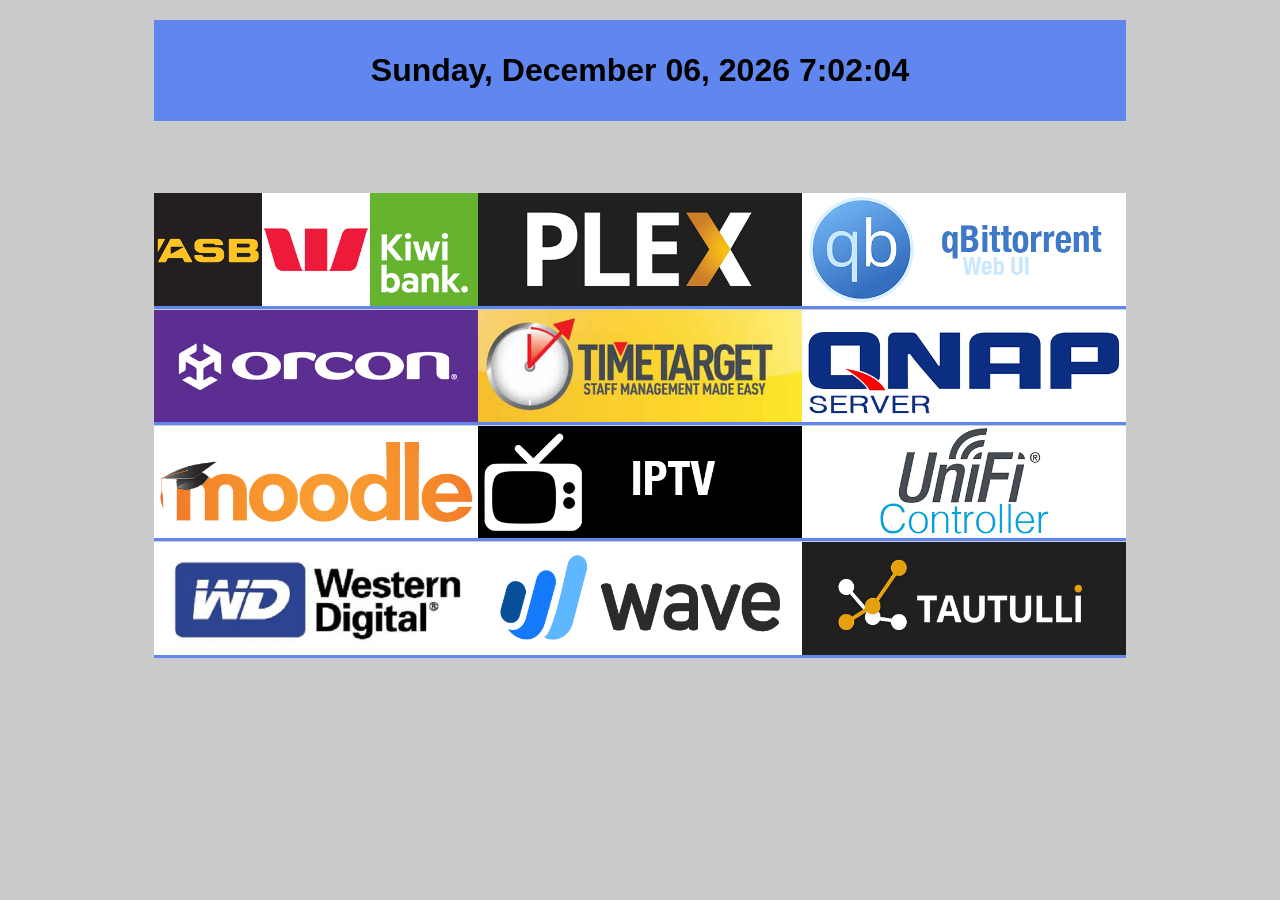
==== index.html @ 289f224b "Firts upload" ====
<!doctype html>

<html lang="en">
<head>
  <meta charset="utf-8">

  <title>Home</title>
  <meta name="description" content="HomePage">
  <meta name="author" content="Reuben Davern">

  <link rel="stylesheet" href="css/styles.css">

  <!--[if lt IE 9]>
    <script src="https://cdnjs.cloudflare.com/ajax/libs/html5shiv/3.7.3/html5shiv.js"></script>
  <![endif]-->
    <script>
function startTime() {
    var today = new Date();

    var year=today.getYear()
    if (year < 1000)
    year+=1900
    var day=today.getDay()
    var month=today.getMonth()
    var daym=today.getDate()
    if (daym<10)
    daym="0"+daym
    var dayarray=new
Array("Sunday","Monday","Tuesday","Wednesday","Thursday","Friday","Saturday")
    var montharray=new
Array("January","February","March","April","May","June","July","August","September","October","November","December")

    var h = today.getHours();
    var m = today.getMinutes();
    var s = today.getSeconds();
    if (h>12)
    h=h-12    
    m = checkTime(m);
    s = checkTime(s);
    document.getElementById('time').innerHTML =
    dayarray[day]+", "+montharray[month]+" "+daym+", "+year+"   " + h + ":" + m + ":" + s;
    var t = setTimeout(startTime, 500);
}
function checkTime(i) {
    if (i < 10) {i = "0" + i};  // add zero in front of numbers < 10
    return i;
}
</script>
</head>

<body onload="startTime()">

    <header>
        <h1 id="time"></h1>
    </header>
    <br/>
    <iframe src="https://duckduckgo.com/search.html?prefill=Search DuckDuckGo&focus=yes" style="overflow:hidden;margin:0;padding:0;width:100%;height:50px;" frameborder="0"></iframe>
    <br>
    
    <div class="boxa">
            <div class="boxb">
                <div class="a1">                
                    <div class="boxa">
                        <div class="boxb">
                            <div class="a2"><a href="https://online.asb.co.nz/auth/"><img src="images/ASB.png" width="100%"></a></div>
                            <div class="a2"><a href="https://bank.westpac.co.nz/one/app.html#login"><img src="images/westpac.png" width="100%"></a></div>
                            <div class="a2"><a href="https://www.ib.kiwibank.co.nz/"><img src="images/Kiwi%20bank.png" width="100%"></a></div>
                        </div>
                    </div></div>
                <div class="a1"><a href="https://app.plex.tv/desktop" onclick="OpenLink(this); return false"><img src="images/plex.png" width="100%"></a></div>
                <div class="a1"><a href="http://192.168.0.2:8181" onclick="OpenLink(this); return false"><img src="images/Deluge.png" width="100%"></a></div>
    </div>
</div>
    <div class="boxa">
            <div class="boxb">
                <div class="a1"><a href="https://www.orcon.net.nz/myaccount/#/login"><img src="images/orcon.jpg" width="100%"></a></div>
                <div class="a1"><a href="https://rosters.vbase.co.nz/Account/LogOn?ReturnUrl=%2f"><img src="images/time.png" width="100%"></a></div>
                <div class="a1"><a href="http://192.168.0.5:8080/cgi-bin/" onclick="OpenLink(this); return false"><img src="images/Qnap.png" width="100%"></a></div>
    </div>
</div>
    
            <div class="boxa">
            <div class="boxb">
                <div class="a1"><a href="https://moodle.ara.ac.nz/"><img src="images/Moodle.png" width="100%"></a></div>
                <div class="a1"><a href="IPTV/one/index.html"><img src="images/iptv.png" width="100%"></a></div>
                <div class="a1"><a href="https://192.168.0.2:8443" onclick="OpenLink(this); return false"><img src="images/Unifi.png" width="100%"></a></div>
    </div>
</div>
    <div class="boxa">
            <div class="boxb">
                <div class="a1"><a href="http://192.168.0.6/UI/"><img src="images/WD.png" width="100%"></a></div>
                <div class="a1"><a href="https://my.waveapps.com/login/"><img src="images/Wave.png" width="100%"></a></div>
                <div class="a1"><a href="http://192.168.0.2:8282/home" onclick="OpenLink(this); return false"><img src="images/Tautilli.png" width="100%"></a></div>
    </div>
</div>
    
  <script src="js/scripts.js"></script>
</body>
</html>
---- css/styles.css ----
*   {
    margin: 0;
    border: 0;
    padding: 0;
}
html    {
    background-color: #cbcbcb;
    
}
body    {
    padding-top: 20px;
    padding-left: 12%;
    padding-right: 12%;
}
p   {
    
}
h1  {
    padding: 1em;
    align-content: center;
    text-align: center;
    font-family: sans-serif;
    font-size: 2em;
}
h2  {
    
}
h3  {
    
}
h4  {
    
}
h5  {
    
}
h6  {
    
}
header  {
    background-color: #6087f0;
    -webkit-transition: 1s;
    transition: 1s;
}
header:hover    {
    background-color: #f0303f;
    box-shadow: 0px 8px 10px 0px rgba(0, 0, 0, 0.29);
}
footer  {
    
}
#tfnewsearch{
		padding-top: 20px;
    
	}
	.tftextinput{
		margin: 0;
        max-width: 1000px;
        width: 50%;
        padding: 7px 10px;
		font-family: Arial, Helvetica, sans-serif;
		font-size:14px;
        outline: none;
        -webkit-transition: 1s;
        transition: 1s;
	}
	.tfbutton {
		margin: 0;
		padding: 7px 20px;
		font-family: Arial, Helvetica, sans-serif;
		font-size:14px;
		outline: none;
		cursor: pointer;
		text-align: center;
		text-decoration: none;
		color: #ffffff;
		background: #0095cd;
        -webkit-transition: 1s;
        transition: 1s;

	}
	.tfbutton:hover {
		text-decoration: none;
		background: #007ead;
        box-shadow: 0px 8px 10px 0px rgba(0, 0, 0, 0.29);
	}
    .tftextinput:hover {
        box-shadow: 0px 8px 10px 0px rgba(0, 0, 0, 0.29);
        transition-delay: 5m;
    }
	/* Fixes submit button height problem in Firefox */
	.tfbutton::-moz-focus-inner {
	  border: 0;
	}
	.tfclear{
		clear:both;
	}

a  {
    background-color: #6087f0;
    -webkit-transition: 1s;
    transition: 1s;
}
a:hover    {
    background-color: #f0303f;
    box-shadow: 0px 8px 10px 0px rgba(0, 0, 0, 0.29);
}
div.boxa    {
    width: 100%;
    display: table;
}
div.boxb    {
    display: table-row;
}
div.a1  {
    width: 33%;
    display: table-cell;

}
div.tv  {
    width: 12.5%;
    display: table-cell;

}

div.a2  {
    width: 11%;
    display: table-cell;
}
@media only screen and (max-width: 45em) {
    .tftextinput{
    width:60%;
}
    .tfbutton {
    width: 35%;
}
}
@media only screen and (max-width: 40em) {
    body    {
        padding: 0px;
        margin: 0px;
    }
    div.a1  {
        width: 100%;
        display:block;
        padding: 0px;
        margin: 0px;
    }	.tftextinput{

        width: 40%;
}	h1{	font-size:50px; }  
    td.side {
        width: 0%;
    }
    td.midle    {
        width:100%
    }
.tftextinput{
    width:60%;
}
.tfbutton {
    width: 35%;
}
}
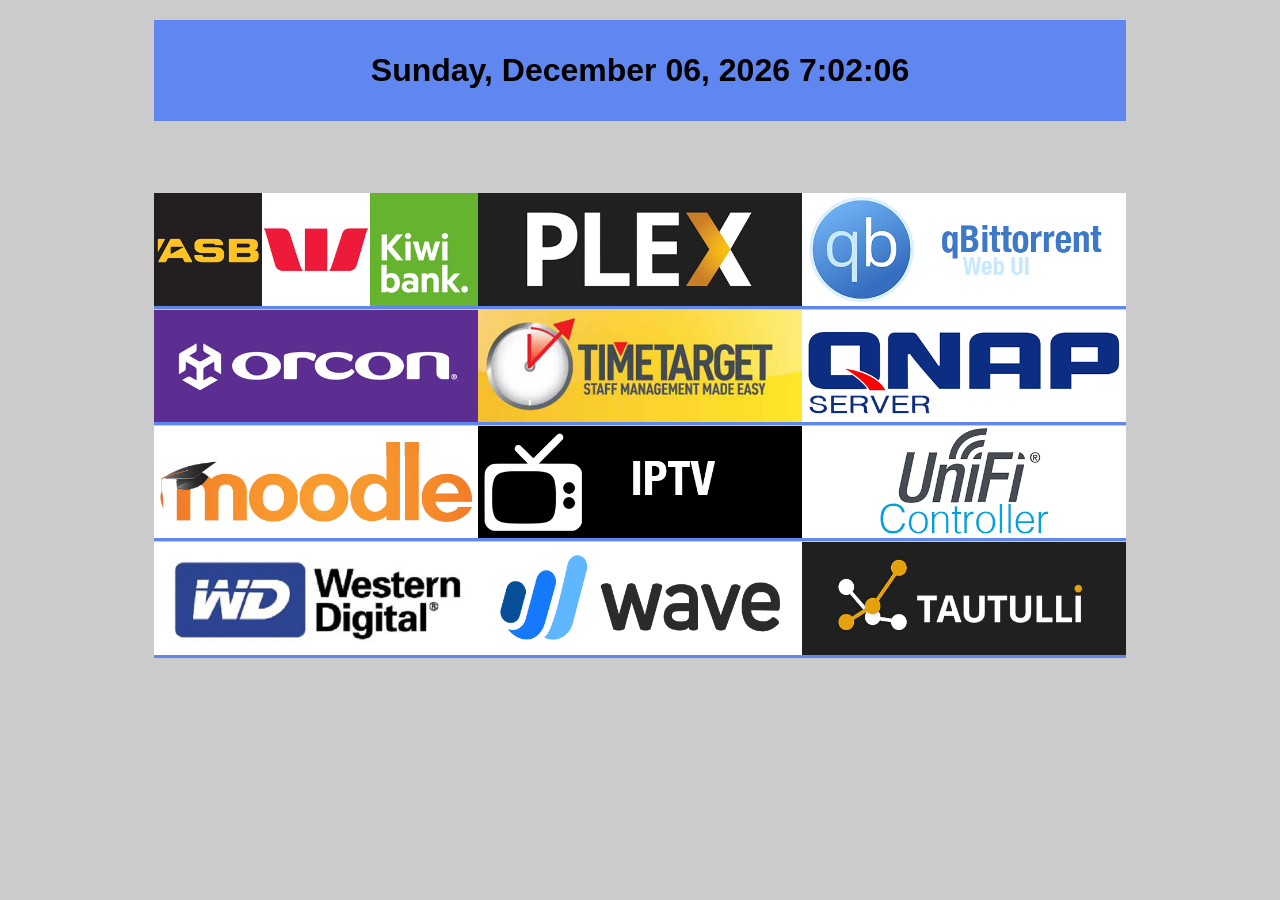
==== commit 4abcb7c4: "mobile web update" ====
--- a/index.html
+++ b/index.html
@@ -7,6 +7,8 @@
   <title>Home</title>
   <meta name="description" content="HomePage">
   <meta name="author" content="Reuben Davern">
+    <link rel="apple-touch-icon" href="/images/home.png">
+    <meta name="apple-mobile-web-app-capable" content="yes">
 
   <link rel="stylesheet" href="css/styles.css">
 
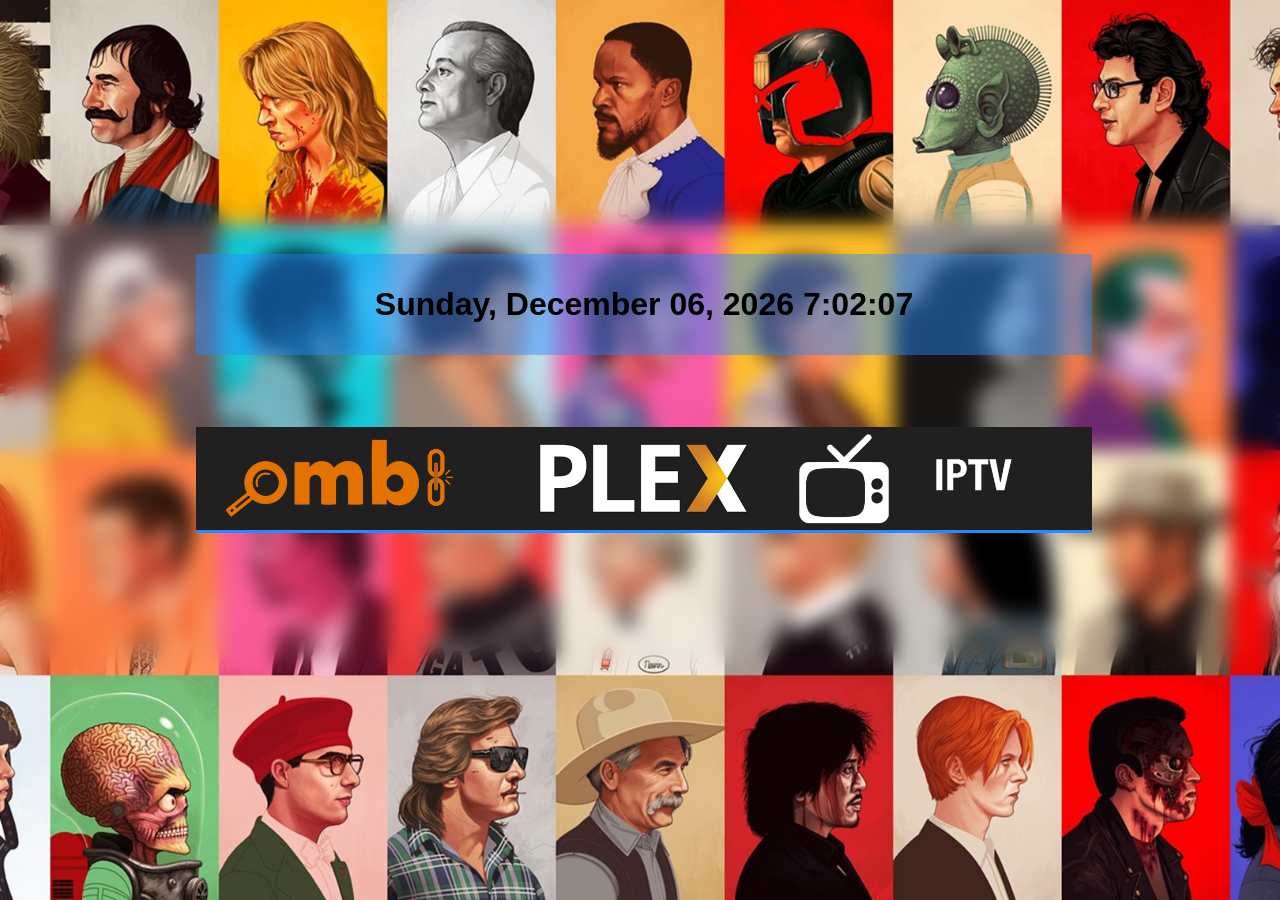
==== commit b5416272: "Plex update" ====
--- a/index.html
+++ b/index.html
@@ -7,8 +7,6 @@
   <title>Home</title>
   <meta name="description" content="HomePage">
   <meta name="author" content="Reuben Davern">
-    <link rel="apple-touch-icon" href="/images/home.png">
-    <meta name="apple-mobile-web-app-capable" content="yes">
 
   <link rel="stylesheet" href="css/styles.css">
 
@@ -51,51 +49,53 @@
 </head>
 
 <body onload="startTime()">
-
-    <header>
+        <div class="background"></div>
+<div class="main">
+<br/><br/><br/><br/><br/><br/><br/><br/><br/><br/><br/><br/><br/>
+    <div class="a3"></div>
+    <div class="a4">
+<header>
         <h1 id="time"></h1>
     </header>
     <br/>
     <iframe src="https://duckduckgo.com/search.html?prefill=Search DuckDuckGo&focus=yes" style="overflow:hidden;margin:0;padding:0;width:100%;height:50px;" frameborder="0"></iframe>
     <br>
-    
     <div class="boxa">
             <div class="boxb">
-                <div class="a1">                
+                <div class="a1"><a href="http://reupenny.ddns.net:5000" onclick="OpenLink(this); return false"><img src="images/OMBI.png" width="100%"></a></div>
+                <div class="a1"><a href="https://app.plex.tv/desktop" onclick="OpenLink(this); return false"><img src="images/plex.png" width="100%"></a></div>
+                <div class="a1"><a href="IPTV/one/index.html"><img src="images/iptv.png" width="100%"></a></div>
+    </div>
+</div>
+    <div class="boxa">
+            <div class="boxb">
+    </div>
+</div>
+    
+            <div class="boxa">
+            <div class="boxb">
+
+    </div>
+</div>
+    <div class="boxa">
+            <div class="boxb">
+
+    </div>
+</div>
+        </div>
+   <div class="a3"></div> 
+  <script src="js/scripts.js"></script>
+    </div>
+
+</body>
+</html>
+<!-- 
+<div class="a1">                
                     <div class="boxa">
                         <div class="boxb">
                             <div class="a2"><a href="https://online.asb.co.nz/auth/"><img src="images/ASB.png" width="100%"></a></div>
                             <div class="a2"><a href="https://bank.westpac.co.nz/one/app.html#login"><img src="images/westpac.png" width="100%"></a></div>
                             <div class="a2"><a href="https://www.ib.kiwibank.co.nz/"><img src="images/Kiwi%20bank.png" width="100%"></a></div>
                         </div>
-                    </div></div>
-                <div class="a1"><a href="https://app.plex.tv/desktop" onclick="OpenLink(this); return false"><img src="images/plex.png" width="100%"></a></div>
-                <div class="a1"><a href="http://192.168.0.2:8181" onclick="OpenLink(this); return false"><img src="images/Deluge.png" width="100%"></a></div>
-    </div>
-</div>
-    <div class="boxa">
-            <div class="boxb">
-                <div class="a1"><a href="https://www.orcon.net.nz/myaccount/#/login"><img src="images/orcon.jpg" width="100%"></a></div>
-                <div class="a1"><a href="https://rosters.vbase.co.nz/Account/LogOn?ReturnUrl=%2f"><img src="images/time.png" width="100%"></a></div>
-                <div class="a1"><a href="http://192.168.0.5:8080/cgi-bin/" onclick="OpenLink(this); return false"><img src="images/Qnap.png" width="100%"></a></div>
-    </div>
-</div>
-    
-            <div class="boxa">
-            <div class="boxb">
-                <div class="a1"><a href="https://moodle.ara.ac.nz/"><img src="images/Moodle.png" width="100%"></a></div>
-                <div class="a1"><a href="IPTV/one/index.html"><img src="images/iptv.png" width="100%"></a></div>
-                <div class="a1"><a href="https://192.168.0.2:8443" onclick="OpenLink(this); return false"><img src="images/Unifi.png" width="100%"></a></div>
-    </div>
-</div>
-    <div class="boxa">
-            <div class="boxb">
-                <div class="a1"><a href="http://192.168.0.6/UI/"><img src="images/WD.png" width="100%"></a></div>
-                <div class="a1"><a href="https://my.waveapps.com/login/"><img src="images/Wave.png" width="100%"></a></div>
-                <div class="a1"><a href="http://192.168.0.2:8282/home" onclick="OpenLink(this); return false"><img src="images/Tautilli.png" width="100%"></a></div>
-    </div>
-</div>
-    
-  <script src="js/scripts.js"></script>
-</body>
-</html>+                    </div></div> 
+-->
--- a/css/styles.css
+++ b/css/styles.css
@@ -5,12 +5,46 @@
 }
 html    {
     background-color: #cbcbcb;
+    background-image: url("../images/Background.png");
+    position: fixed;
+    background-position: center center;
+    background-repeat: no-repeat;
+    background-attachment: fixed;
+    background-clip: inherit;
+    background-size: cover;
+    height: 100vh;
+    width: 100vw;
+    position: fixed;
+    z-index: -1;
+
     
 }
 body    {
     padding-top: 20px;
-    padding-left: 12%;
-    padding-right: 12%;
+    
+}
+.background {
+    top: 210px;
+    left: 0px;
+    background-image: url("../images/Background.png");
+    background-position: center center;
+    background-repeat: no-repeat;
+    background-attachment: fixed;
+    background-clip: inherit;
+    background-size: cover;
+    position: fixed;
+    z-index: -1;
+    width: 100%;
+    height: 50%;
+       -webkit-filter: blur(10px);
+   -moz-filter: blur(10px);
+   -o-filter: blur(10px);
+   -ms-filter: blur(10px);
+   filter: blur(10px);
+}
+
+.main   {
+    position: absolute;
 }
 p   {
     
@@ -38,12 +72,12 @@
     
 }
 header  {
-    background-color: #6087f0;
+    background-color: rgba(37, 137, 255, 0.46);
     -webkit-transition: 1s;
     transition: 1s;
 }
 header:hover    {
-    background-color: #f0303f;
+    background-color: rgba(240, 166, 48, 0.46);
     box-shadow: 0px 8px 10px 0px rgba(0, 0, 0, 0.29);
 }
 footer  {
@@ -81,7 +115,7 @@
 	}
 	.tfbutton:hover {
 		text-decoration: none;
-		background: #007ead;
+		background: rgba(37, 137, 255, 0.46);
         box-shadow: 0px 8px 10px 0px rgba(0, 0, 0, 0.29);
 	}
     .tftextinput:hover {
@@ -97,12 +131,12 @@
 	}
 
 a  {
-    background-color: #6087f0;
+    background-color: rgb(37, 137, 255);
     -webkit-transition: 1s;
     transition: 1s;
 }
 a:hover    {
-    background-color: #f0303f;
+    background-color: rgb(240, 166, 48);
     box-shadow: 0px 8px 10px 0px rgba(0, 0, 0, 0.29);
 }
 div.boxa    {
@@ -115,14 +149,15 @@
 div.a1  {
     width: 33%;
     display: table-cell;
-
-}
-div.tv  {
-    width: 12.5%;
-    display: table-cell;
-
-}
-
+}
+div.a3  {
+    width: 15%;
+    display: inline-block;
+}
+div.a4  {
+    width: 70%;
+    display: inline-block;
+}
 div.a2  {
     width: 11%;
     display: table-cell;
@@ -145,8 +180,16 @@
         display:block;
         padding: 0px;
         margin: 0px;
-    }	.tftextinput{
-
+        
+    }	
+    div.a3 {
+            width: 100%;
+        }
+    div.a4 {
+            width: 0%;
+        }
+    .tftextinput{
+        
         width: 40%;
 }	h1{	font-size:50px; }  
     td.side {
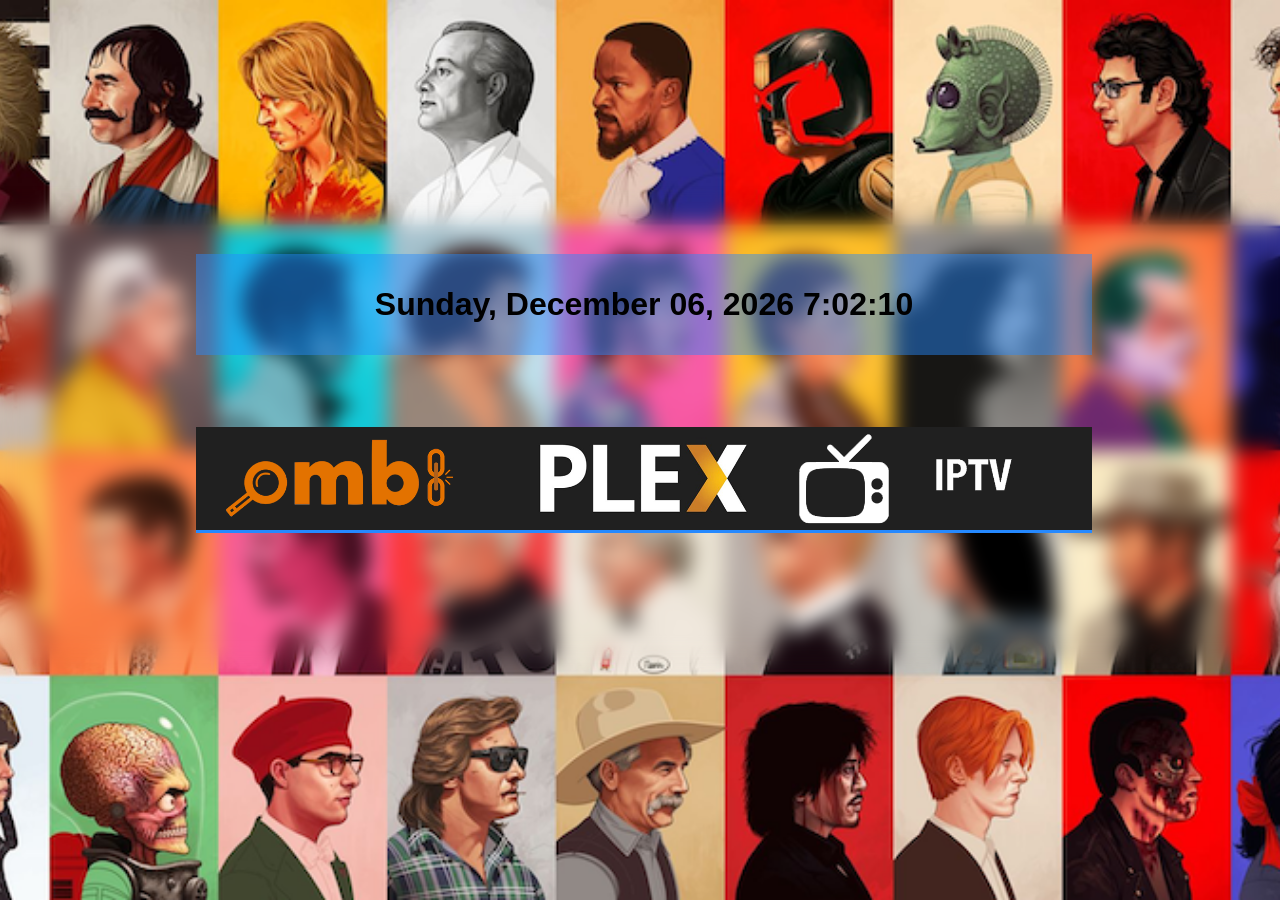
==== commit a61edb2d: "Update index.html" ====
--- a/index.html
+++ b/index.html
@@ -58,7 +58,7 @@
         <h1 id="time"></h1>
     </header>
     <br/>
-    <iframe src="https://duckduckgo.com/search.html?prefill=Search DuckDuckGo&focus=yes" style="overflow:hidden;margin:0;padding:0;width:100%;height:50px;" frameborder="0"></iframe>
+    <iframe src="https://duckduckgo.com/search.html?prefill=Search DuckDuckGo&focus=no" style="overflow:hidden;margin:0;padding:0;width:100%;height:50px;" frameborder="0"></iframe>
     <br>
     <div class="boxa">
             <div class="boxb">
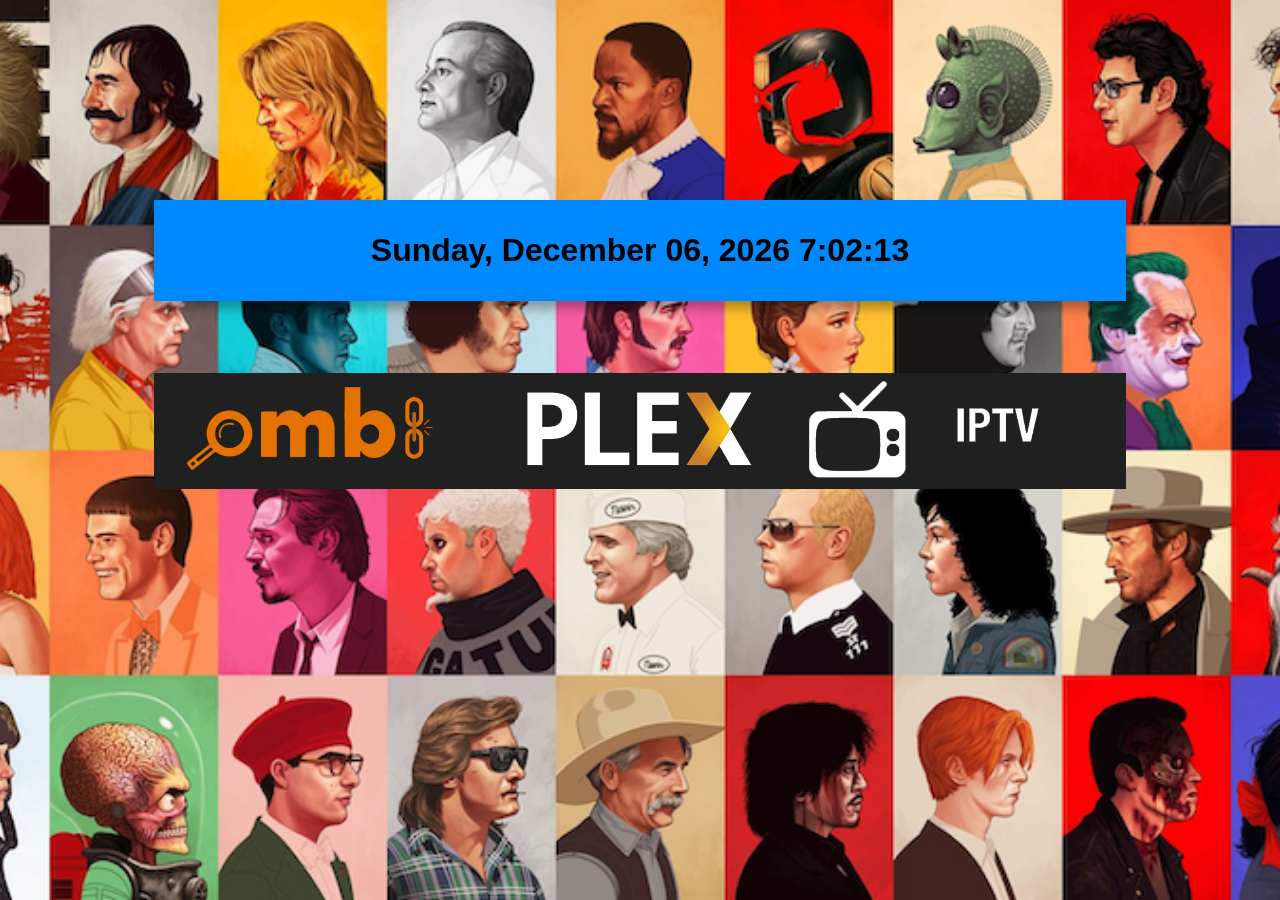
==== commit d1a5d0b7: "full redesign" ====
--- a/index.html
+++ b/index.html
@@ -4,8 +4,7 @@
 <head>
   <meta charset="utf-8">
 
-  <title>Home</title>
-  <meta name="description" content="HomePage">
+  <title>Reupenny PLEX</title>
   <meta name="author" content="Reuben Davern">
 
   <link rel="stylesheet" href="css/styles.css">
@@ -13,7 +12,7 @@
   <!--[if lt IE 9]>
     <script src="https://cdnjs.cloudflare.com/ajax/libs/html5shiv/3.7.3/html5shiv.js"></script>
   <![endif]-->
-    <script>
+        <script>
 function startTime() {
     var today = new Date();
 
@@ -49,53 +48,33 @@
 </head>
 
 <body onload="startTime()">
-        <div class="background"></div>
-<div class="main">
-<br/><br/><br/><br/><br/><br/><br/><br/><br/><br/><br/><br/><br/>
-    <div class="a3"></div>
-    <div class="a4">
-<header>
-        <h1 id="time"></h1>
-    </header>
+    
+    
+    <header>
+    <h1 id="time"></h1>
+        </header>
     <br/>
-    <iframe src="https://duckduckgo.com/search.html?prefill=Search DuckDuckGo&focus=no" style="overflow:hidden;margin:0;padding:0;width:100%;height:50px;" frameborder="0"></iframe>
-    <br>
-    <div class="boxa">
-            <div class="boxb">
-                <div class="a1"><a href="http://reupenny.ddns.net:5000" onclick="OpenLink(this); return false"><img src="images/OMBI.png" width="100%"></a></div>
-                <div class="a1"><a href="https://app.plex.tv/desktop" onclick="OpenLink(this); return false"><img src="images/plex.png" width="100%"></a></div>
-                <div class="a1"><a href="IPTV/one/index.html"><img src="images/iptv.png" width="100%"></a></div>
+    <iframe src="https://duckduckgo.com/search.html?prefill=Search DuckDuckGo&focus=yes" style="overflow:hidden;margin:0;padding:0;width:100%;height:50px;" frameborder="0"></iframe>
+    <br/>
+    <div class="left"></div>
+    <div class="center">
+        <div class="coloum">
+            <div class="row">
+                <div class="button"><a href="http://reupenny.ddns.net:5000" onclick="OpenLink(this); return false"><img src="images/OMBI.png" width="100%"></a></div>
+                <div class="button"><a href="https://app.plex.tv/desktop" onclick="OpenLink(this); return false"><img src="images/plex.png" width="100%"></a></div>
+                <div class="button"><a href="IPTV/one/index.html"><img src="images/iptv.png" width="100%"></a></div>
+            </div>
+        </div>
     </div>
-</div>
-    <div class="boxa">
-            <div class="boxb">
-    </div>
-</div>
-    
-            <div class="boxa">
-            <div class="boxb">
+    <div class="right"></div>
+  <script>
+function openNav() {
+    document.getElementById("mySidenav").style.width = "600px";
+}
 
-    </div>
-</div>
-    <div class="boxa">
-            <div class="boxb">
-
-    </div>
-</div>
-        </div>
-   <div class="a3"></div> 
-  <script src="js/scripts.js"></script>
-    </div>
-
+function closeNav() {
+    document.getElementById("mySidenav").style.width = "0";
+}
+</script>
 </body>
-</html>
-<!-- 
-<div class="a1">                
-                    <div class="boxa">
-                        <div class="boxb">
-                            <div class="a2"><a href="https://online.asb.co.nz/auth/"><img src="images/ASB.png" width="100%"></a></div>
-                            <div class="a2"><a href="https://bank.westpac.co.nz/one/app.html#login"><img src="images/westpac.png" width="100%"></a></div>
-                            <div class="a2"><a href="https://www.ib.kiwibank.co.nz/"><img src="images/Kiwi%20bank.png" width="100%"></a></div>
-                        </div>
-                    </div></div> 
--->+</html>
--- a/css/styles.css
+++ b/css/styles.css
@@ -6,45 +6,17 @@
 html    {
     background-color: #cbcbcb;
     background-image: url("../images/Background.png");
-    position: fixed;
     background-position: center center;
     background-repeat: no-repeat;
     background-attachment: fixed;
     background-clip: inherit;
     background-size: cover;
-    height: 100vh;
-    width: 100vw;
-    position: fixed;
-    z-index: -1;
-
     
 }
 body    {
-    padding-top: 20px;
-    
-}
-.background {
-    top: 210px;
-    left: 0px;
-    background-image: url("../images/Background.png");
-    background-position: center center;
-    background-repeat: no-repeat;
-    background-attachment: fixed;
-    background-clip: inherit;
-    background-size: cover;
-    position: fixed;
-    z-index: -1;
-    width: 100%;
-    height: 50%;
-       -webkit-filter: blur(10px);
-   -moz-filter: blur(10px);
-   -o-filter: blur(10px);
-   -ms-filter: blur(10px);
-   filter: blur(10px);
-}
-
-.main   {
-    position: absolute;
+    padding-top: 200px;
+    padding-left: 12%;
+    padding-right: 12%;
 }
 p   {
     
@@ -56,152 +28,73 @@
     font-family: sans-serif;
     font-size: 2em;
 }
-h2  {
-    
-}
-h3  {
-    
-}
-h4  {
-    
-}
-h5  {
-    
-}
-h6  {
-    
-}
-header  {
-    background-color: rgba(37, 137, 255, 0.46);
-    -webkit-transition: 1s;
-    transition: 1s;
-}
-header:hover    {
-    background-color: rgba(240, 166, 48, 0.46);
+
+header    {
+    background-color: #0088ff;
     box-shadow: 0px 8px 10px 0px rgba(0, 0, 0, 0.29);
 }
-footer  {
-    
+
+.row    {
+    width: 100%;
+    display: table-row;  
 }
-#tfnewsearch{
-		padding-top: 20px;
-    
-	}
-	.tftextinput{
-		margin: 0;
-        max-width: 1000px;
-        width: 50%;
-        padding: 7px 10px;
-		font-family: Arial, Helvetica, sans-serif;
-		font-size:14px;
-        outline: none;
-        -webkit-transition: 1s;
-        transition: 1s;
-	}
-	.tfbutton {
-		margin: 0;
-		padding: 7px 20px;
-		font-family: Arial, Helvetica, sans-serif;
-		font-size:14px;
-		outline: none;
-		cursor: pointer;
-		text-align: center;
-		text-decoration: none;
-		color: #ffffff;
-		background: #0095cd;
-        -webkit-transition: 1s;
-        transition: 1s;
-
-	}
-	.tfbutton:hover {
-		text-decoration: none;
-		background: rgba(37, 137, 255, 0.46);
-        box-shadow: 0px 8px 10px 0px rgba(0, 0, 0, 0.29);
-	}
-    .tftextinput:hover {
-        box-shadow: 0px 8px 10px 0px rgba(0, 0, 0, 0.29);
-        transition-delay: 5m;
-    }
-	/* Fixes submit button height problem in Firefox */
-	.tfbutton::-moz-focus-inner {
-	  border: 0;
-	}
-	.tfclear{
-		clear:both;
-	}
-
-a  {
-    background-color: rgb(37, 137, 255);
-    -webkit-transition: 1s;
-    transition: 1s;
-}
-a:hover    {
-    background-color: rgb(240, 166, 48);
-    box-shadow: 0px 8px 10px 0px rgba(0, 0, 0, 0.29);
-}
-div.boxa    {
+.coloum {
     width: 100%;
     display: table;
 }
-div.boxb    {
-    display: table-row;
+.button {
+    background-color: #202020;
+    -webkit-filter: blur(0px);
+   -moz-filter: blur(0px);
+   -o-filter: blur(0px);
+   -ms-filter: blur(0px);
+   filter: blur(0px);
+    -webkit-transition: 1s;
+    transition: 1s;
+    display: table-cell;
+    width: 33.333333333%;
 }
-div.a1  {
-    width: 33%;
+.button:hover {
+    background-color: rgba(0, 136, 255, 0.7);
+    width: 33.333333333%;
+    box-shadow: 0px 8px 10px 0px rgba(0, 0, 0, 0.29);
+    -webkit-filter: blur(2px);
+   -moz-filter: blur(2px);
+   -o-filter: blur(2px);
+   -ms-filter: blur(2px);
+   filter: blur(2px);
+}
+
+div.tv  {
+    width: 12.5%;
     display: table-cell;
+    -webkit-filter: blur(0px);
+   -moz-filter: blur(0px);
+   -o-filter: blur(0px);
+   -ms-filter: blur(0px);
+   filter: blur(0px);
+    -webkit-transition: .5s;
+    transition: .5s;
 }
-div.a3  {
-    width: 15%;
-    display: inline-block;
+div.tv:hover    {
+    -webkit-filter: blur(2px);
+   -moz-filter: blur(2px);
+   -o-filter: blur(2px);
+   -ms-filter: blur(2px);
+   filter: blur(2px);
 }
-div.a4  {
-    width: 70%;
-    display: inline-block;
-}
-div.a2  {
-    width: 11%;
-    display: table-cell;
-}
-@media only screen and (max-width: 45em) {
-    .tftextinput{
-    width:60%;
-}
-    .tfbutton {
-    width: 35%;
-}
-}
+
 @media only screen and (max-width: 40em) {
     body    {
         padding: 0px;
         margin: 0px;
     }
-    div.a1  {
+    .button {
         width: 100%;
         display:block;
-        padding: 0px;
-        margin: 0px;
-        
-    }	
-    div.a3 {
-            width: 100%;
-        }
-    div.a4 {
-            width: 0%;
-        }
-    .tftextinput{
-        
-        width: 40%;
-}	h1{	font-size:50px; }  
-    td.side {
-        width: 0%;
     }
-    td.midle    {
-        width:100%
+    .button:hover {
+        width: 100%;
+        display:block;
     }
-.tftextinput{
-    width:60%;
-}
-.tfbutton {
-    width: 35%;
-}
 }
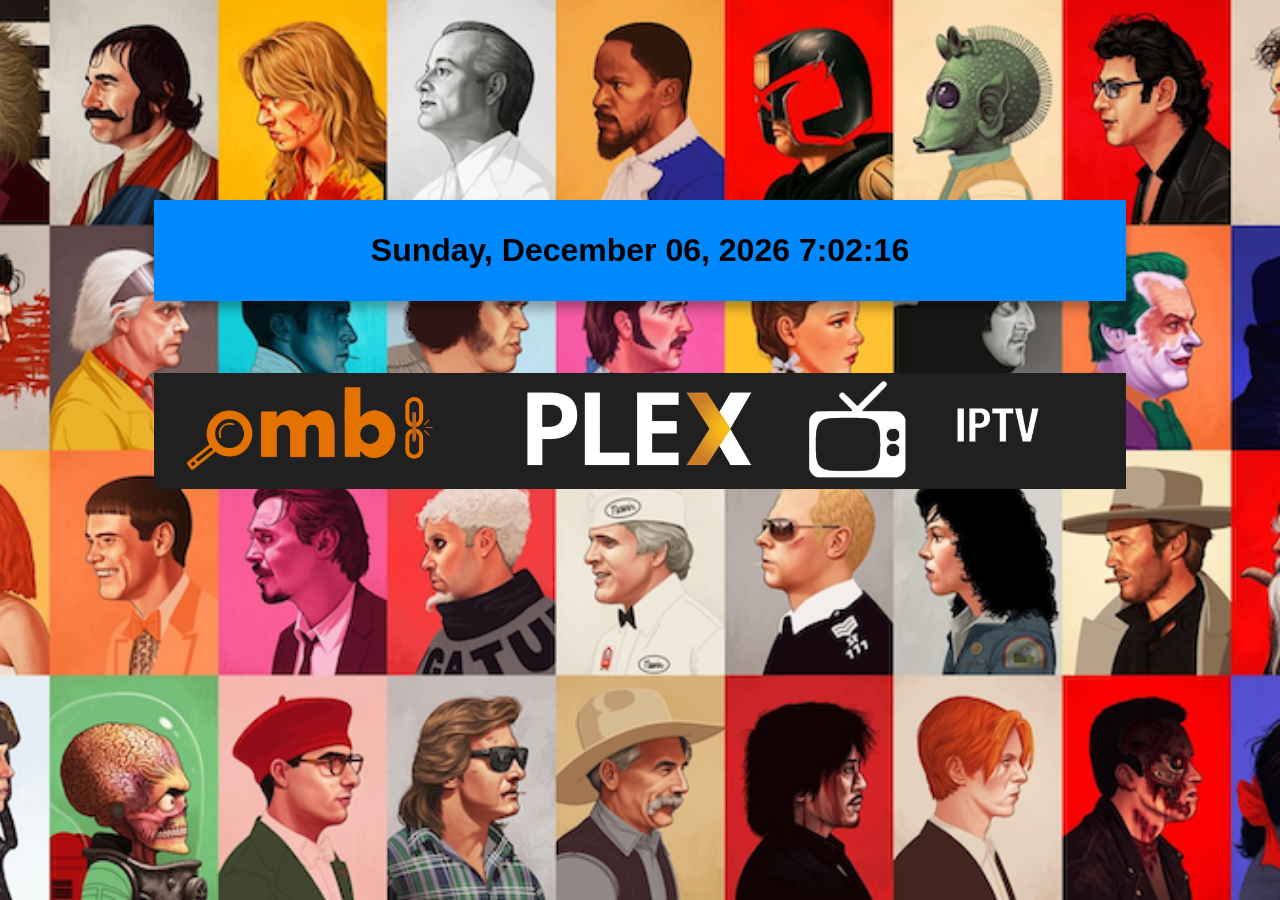
==== commit 7558c134: "IPTV update" ====
--- a/index.html
+++ b/index.html
@@ -1,6 +1,6 @@
 <!doctype html>
 
-<html lang="en">
+<html lang="en" manifest="offline.manifest.php">
 <head>
   <meta charset="utf-8">
 
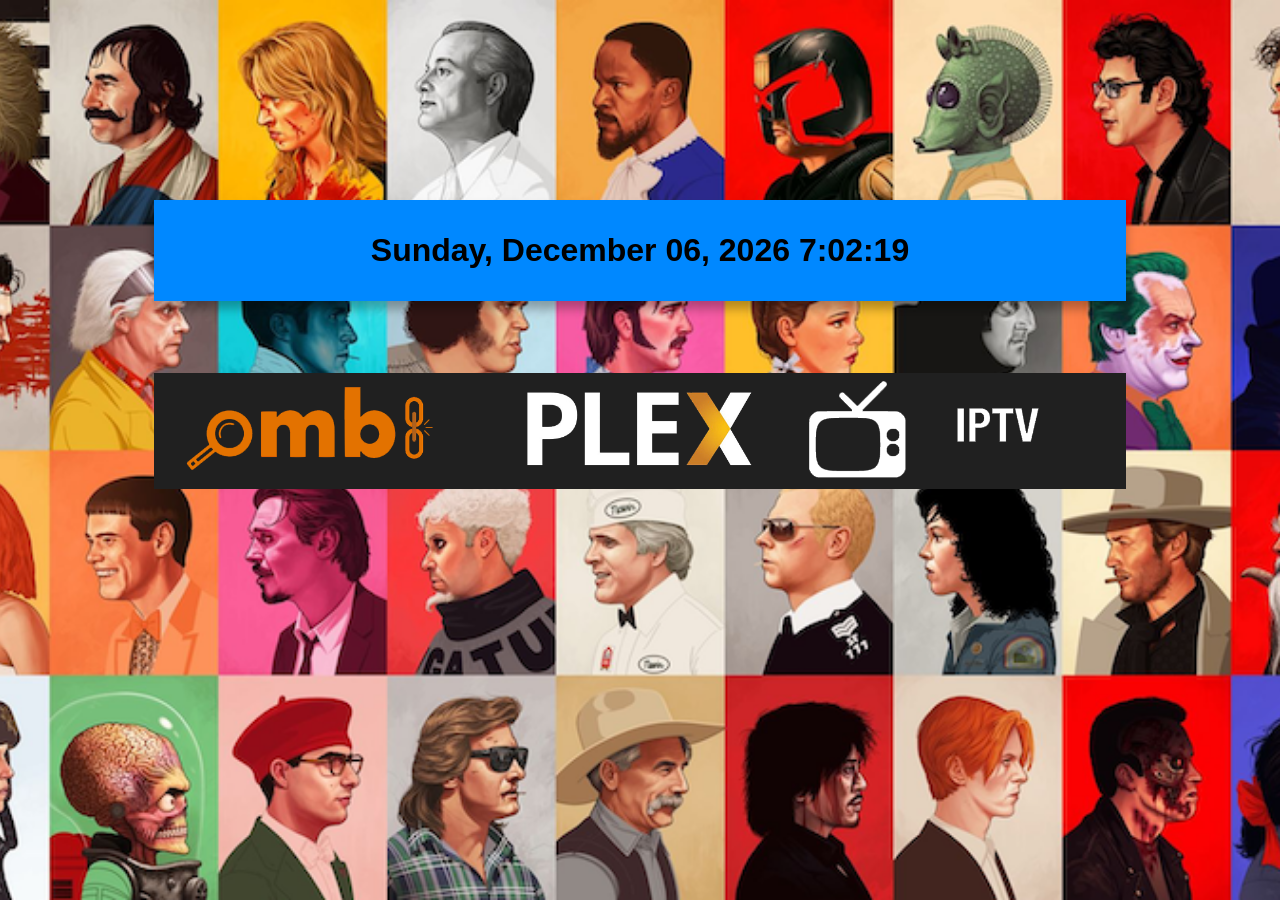
==== commit 32f772a9: "Update index.html" ====
--- a/index.html
+++ b/index.html
@@ -62,7 +62,7 @@
             <div class="row">
                 <div class="button"><a href="http://reupenny.ddns.net:5000" onclick="OpenLink(this); return false"><img src="images/OMBI.png" width="100%"></a></div>
                 <div class="button"><a href="https://app.plex.tv/desktop" onclick="OpenLink(this); return false"><img src="images/plex.png" width="100%"></a></div>
-                <div class="button"><a href="IPTV/one/index.html"><img src="images/iptv.png" width="100%"></a></div>
+                <div class="button"><a href="IPTV/index.html"><img src="images/iptv.png" width="100%"></a></div>
             </div>
         </div>
     </div>
